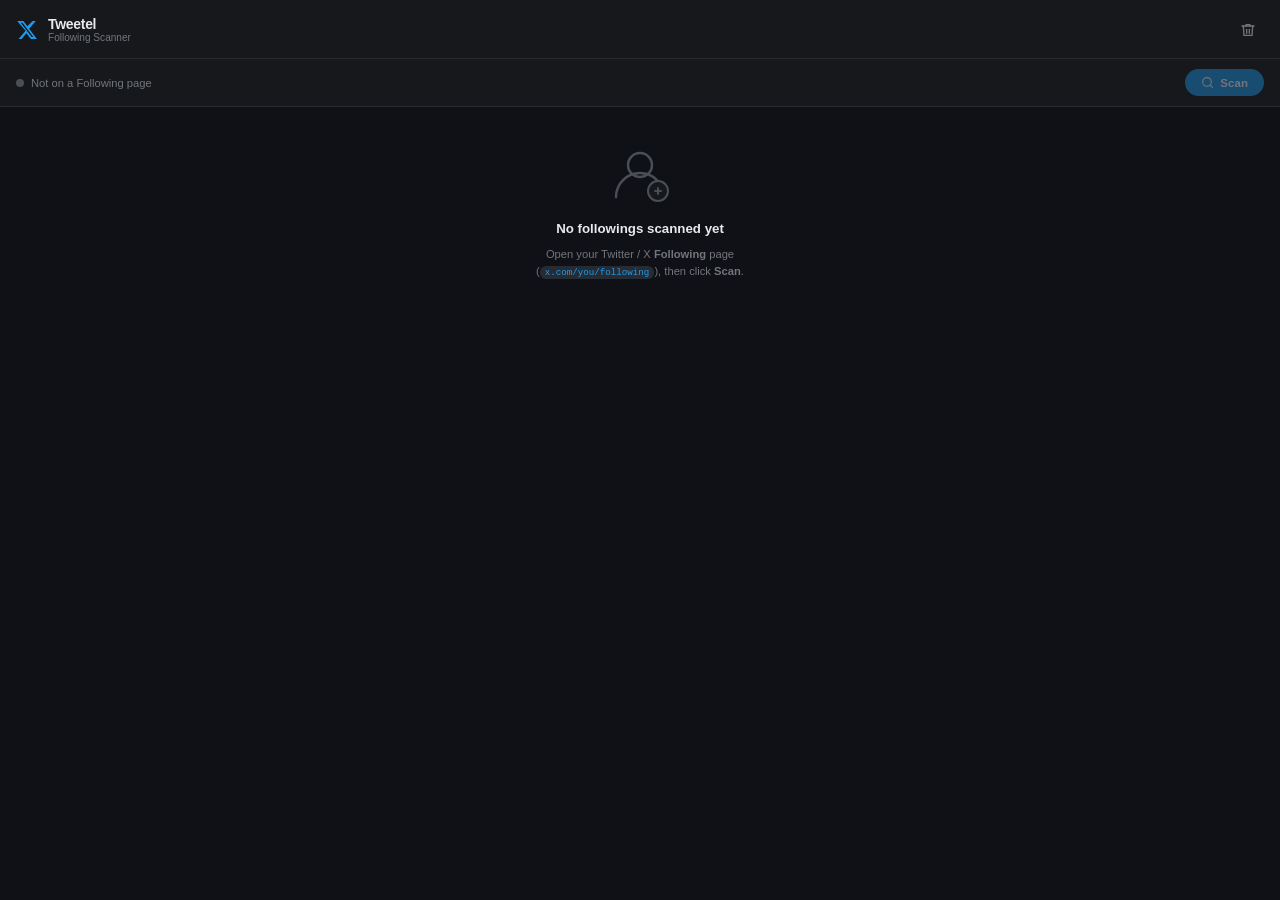
==== popup.html @ f7246d22 "Chrome extension tweetel v1.0.0 Scan every account you follow on X/Twitter, store them locally, and " ====
<!doctype html>
<html lang="en">
    <head>
        <meta charset="UTF-8" />
        <meta name="viewport" content="width=device-width, initial-scale=1.0" />
        <title>Tweetel – Following Scanner</title>
        <link rel="stylesheet" href="popup.css" />
    </head>
    <body>
        <!-- ═══════════════════════════════════════════════
       HEADER
  ═══════════════════════════════════════════════ -->
        <header class="app-header">
            <div class="brand">
                <svg
                    class="brand-icon"
                    viewBox="0 0 24 24"
                    fill="none"
                    xmlns="http://www.w3.org/2000/svg"
                >
                    <path
                        d="M18.244 2.25h3.308l-7.227 8.26 8.502 11.24H16.17l-4.714-6.231-5.401 6.231H2.744l7.736-8.857L1.254 2.25H8.08l4.259 5.63L18.244 2.25zm-1.161 17.52h1.833L7.084 4.126H5.117L17.083 19.77z"
                        fill="currentColor"
                    />
                </svg>
                <div class="brand-text">
                    <span class="brand-name">Tweetel</span>
                    <span class="brand-sub">Following Scanner</span>
                </div>
            </div>
            <button
                id="btn-clear"
                class="btn-icon"
                title="Clear all stored data"
            >
                <svg
                    viewBox="0 0 24 24"
                    fill="none"
                    stroke="currentColor"
                    stroke-width="2"
                    stroke-linecap="round"
                    stroke-linejoin="round"
                >
                    <polyline points="3 6 5 6 21 6" />
                    <path d="M19 6l-1 14H6L5 6" />
                    <path d="M10 11v6M14 11v6" />
                    <path d="M9 6V4h6v2" />
                </svg>
            </button>
        </header>

        <!-- ═══════════════════════════════════════════════
       STATUS BAR
  ═══════════════════════════════════════════════ -->
        <section class="status-bar" id="status-bar">
            <!-- Page indicator -->
            <div class="page-indicator" id="page-indicator">
                <span class="dot dot--off" id="page-dot"></span>
                <span id="page-label">Not on a Following page</span>
            </div>

            <!-- Scan controls -->
            <div class="scan-controls">
                <button id="btn-scan" class="btn btn--primary" disabled>
                    <svg
                        class="btn-icon-svg"
                        viewBox="0 0 24 24"
                        fill="none"
                        stroke="currentColor"
                        stroke-width="2"
                        stroke-linecap="round"
                        stroke-linejoin="round"
                    >
                        <circle cx="11" cy="11" r="8" />
                        <line x1="21" y1="21" x2="16.65" y2="16.65" />
                    </svg>
                    <span id="btn-scan-label">Scan</span>
                </button>
            </div>
        </section>

        <!-- ═══════════════════════════════════════════════
       PROGRESS (hidden until scanning)
  ═══════════════════════════════════════════════ -->
        <div class="progress-wrap" id="progress-wrap" hidden>
            <div class="progress-bar-track">
                <div class="progress-bar-fill" id="progress-bar-fill"></div>
            </div>
            <div class="progress-meta">
                <span class="spinner"></span>
                <span id="progress-text">Scanning…</span>
            </div>
        </div>

        <!-- ═══════════════════════════════════════════════
       STATS ROW
  ═══════════════════════════════════════════════ -->
        <div class="stats-row" id="stats-row" hidden>
            <div class="stat-card">
                <span class="stat-value" id="stat-total">0</span>
                <span class="stat-label">Stored</span>
            </div>
            <div class="stat-card">
                <span class="stat-value" id="stat-filtered">0</span>
                <span class="stat-label">Shown</span>
            </div>
            <div class="stat-card">
                <span class="stat-value" id="stat-last-scan">—</span>
                <span class="stat-label">Last scan</span>
            </div>
        </div>

        <!-- ═══════════════════════════════════════════════
       DEBUG TELEMETRY
  ═══════════════════════════════════════════════ -->
        <section class="debug-panel" id="debug-panel" hidden>
            <div class="debug-header">
                <span class="debug-title">Debug telemetry</span>
                <span class="debug-pill" id="debug-live-pill">Idle</span>
            </div>
            <div class="debug-grid">
                <div class="debug-item">
                    <span class="debug-key">Idle</span>
                    <span class="debug-value" id="debug-idle-count">0</span>
                </div>
                <div class="debug-item">
                    <span class="debug-key">Resume</span>
                    <span class="debug-value" id="debug-resume-attempts"
                        >0</span
                    >
                </div>
                <div class="debug-item">
                    <span class="debug-key">Moved</span>
                    <span class="debug-value" id="debug-last-moved">—</span>
                </div>
                <div class="debug-item">
                    <span class="debug-key">Bottom</span>
                    <span class="debug-value" id="debug-at-bottom">—</span>
                </div>
                <div class="debug-item">
                    <span class="debug-key">Cycle delay</span>
                    <span class="debug-value" id="debug-cycle-delay">—</span>
                </div>
                <div class="debug-item">
                    <span class="debug-key">Settle</span>
                    <span class="debug-value" id="debug-settle-delay">—</span>
                </div>
                <div class="debug-item debug-item--wide">
                    <span class="debug-key">Scroller</span>
                    <span
                        class="debug-value debug-value--mono"
                        id="debug-scroller"
                        >—</span
                    >
                </div>
                <div class="debug-item debug-item--wide">
                    <span class="debug-key">Last action</span>
                    <span class="debug-value" id="debug-last-action"
                        >Waiting for telemetry…</span
                    >
                </div>
            </div>
        </section>

        <!-- ═══════════════════════════════════════════════
       SEARCH BAR
  ═══════════════════════════════════════════════ -->
        <div class="search-wrap" id="search-wrap" hidden>
            <div class="search-field">
                <svg
                    class="search-icon"
                    viewBox="0 0 24 24"
                    fill="none"
                    stroke="currentColor"
                    stroke-width="2"
                    stroke-linecap="round"
                    stroke-linejoin="round"
                >
                    <circle cx="11" cy="11" r="8" />
                    <line x1="21" y1="21" x2="16.65" y2="16.65" />
                </svg>
                <input
                    type="search"
                    id="search-input"
                    placeholder="Search by name or @handle…"
                    autocomplete="off"
                    spellcheck="false"
                />
                <button
                    class="clear-search"
                    id="clear-search"
                    hidden
                    aria-label="Clear search"
                >
                    <svg
                        viewBox="0 0 24 24"
                        fill="none"
                        stroke="currentColor"
                        stroke-width="2.5"
                        stroke-linecap="round"
                    >
                        <line x1="18" y1="6" x2="6" y2="18" />
                        <line x1="6" y1="6" x2="18" y2="18" />
                    </svg>
                </button>
            </div>
        </div>

        <!-- ═══════════════════════════════════════════════
       RESULTS LIST
  ═══════════════════════════════════════════════ -->
        <main class="results-wrap" id="results-wrap">
            <!-- Empty / onboarding state -->
            <div class="empty-state" id="empty-state">
                <svg
                    class="empty-icon"
                    viewBox="0 0 64 64"
                    fill="none"
                    xmlns="http://www.w3.org/2000/svg"
                >
                    <circle
                        cx="32"
                        cy="22"
                        r="12"
                        stroke="currentColor"
                        stroke-width="2.5"
                    />
                    <path
                        d="M8 54c0-13.255 10.745-24 24-24s24 10.745 24 24"
                        stroke="currentColor"
                        stroke-width="2.5"
                        stroke-linecap="round"
                    />
                    <circle
                        cx="50"
                        cy="48"
                        r="10"
                        fill="var(--surface)"
                        stroke="currentColor"
                        stroke-width="2"
                    />
                    <line
                        x1="47"
                        y1="48"
                        x2="53"
                        y2="48"
                        stroke="currentColor"
                        stroke-width="2"
                        stroke-linecap="round"
                    />
                    <line
                        x1="50"
                        y1="45"
                        x2="50"
                        y2="51"
                        stroke="currentColor"
                        stroke-width="2"
                        stroke-linecap="round"
                    />
                </svg>
                <p class="empty-title">No followings scanned yet</p>
                <p class="empty-body">
                    Open your Twitter&nbsp;/ X&nbsp;<strong>Following</strong>
                    page (<code>x.com/you/following</code>), then
                    click&nbsp;<strong>Scan</strong>.
                </p>
            </div>

            <!-- No results for search query -->
            <div class="no-results" id="no-results" hidden>
                <svg
                    viewBox="0 0 24 24"
                    fill="none"
                    stroke="currentColor"
                    stroke-width="1.8"
                    stroke-linecap="round"
                    stroke-linejoin="round"
                >
                    <circle cx="11" cy="11" r="8" />
                    <line x1="21" y1="21" x2="16.65" y2="16.65" />
                    <line x1="8" y1="11" x2="14" y2="11" />
                </svg>
                <p>No results for "<span id="no-results-query"></span>"</p>
            </div>

            <!-- The actual user cards -->
            <ul class="user-list" id="user-list" role="list"></ul>
        </main>

        <!-- ═══════════════════════════════════════════════
       PAGINATION
  ═══════════════════════════════════════════════ -->
        <footer class="pagination" id="pagination" hidden>
            <button class="page-btn" id="btn-first" title="First page" disabled>
                <svg
                    viewBox="0 0 24 24"
                    fill="none"
                    stroke="currentColor"
                    stroke-width="2"
                    stroke-linecap="round"
                    stroke-linejoin="round"
                >
                    <polyline points="11 17 6 12 11 7" />
                    <line x1="18" y1="12" x2="6" y2="12" />
                </svg>
            </button>
            <button
                class="page-btn"
                id="btn-prev"
                title="Previous page"
                disabled
            >
                <svg
                    viewBox="0 0 24 24"
                    fill="none"
                    stroke="currentColor"
                    stroke-width="2"
                    stroke-linecap="round"
                    stroke-linejoin="round"
                >
                    <polyline points="15 18 9 12 15 6" />
                </svg>
            </button>

            <span class="page-info" id="page-info">Page 1 of 1</span>

            <button class="page-btn" id="btn-next" title="Next page" disabled>
                <svg
                    viewBox="0 0 24 24"
                    fill="none"
                    stroke="currentColor"
                    stroke-width="2"
                    stroke-linecap="round"
                    stroke-linejoin="round"
                >
                    <polyline points="9 18 15 12 9 6" />
                </svg>
            </button>
            <button class="page-btn" id="btn-last" title="Last page" disabled>
                <svg
                    viewBox="0 0 24 24"
                    fill="none"
                    stroke="currentColor"
                    stroke-width="2"
                    stroke-linecap="round"
                    stroke-linejoin="round"
                >
                    <polyline points="13 17 18 12 13 7" />
                    <line x1="6" y1="12" x2="18" y2="12" />
                </svg>
            </button>
        </footer>

        <!-- ═══════════════════════════════════════════════
       TOAST NOTIFICATION
  ═══════════════════════════════════════════════ -->
        <div class="toast" id="toast" role="status" aria-live="polite"></div>

        <script src="popup.js"></script>
    </body>
</html>
---- popup.css ----
/* ============================================================
   Tweetel – popup.css
   Dark, Twitter/X-inspired theme for the extension popup
   ============================================================ */

/* ─── Reset & Base ──────────────────────────────────────────── */
*,
*::before,
*::after {
    box-sizing: border-box;
    margin: 0;
    padding: 0;
}

:root {
    /* Brand palette */
    --blue: #1d9bf0;
    --blue-hover: #1a8cd8;
    --blue-dim: rgba(29, 155, 240, 0.15);

    /* Surfaces */
    --bg: #0f1117;
    --surface: #16181c;
    --surface-2: #1e2127;
    --surface-3: #272b33;
    --border: rgba(255, 255, 255, 0.08);
    --border-focus: rgba(29, 155, 240, 0.55);

    /* Text */
    --text-primary: #e7e9ea;
    --text-secondary: #71767b;
    --text-muted: #4a4f56;
    --text-link: #1d9bf0;

    /* Semantic */
    --success: #00ba7c;
    --success-dim: rgba(0, 186, 124, 0.15);
    --warn: #ffad1f;
    --warn-dim: rgba(255, 173, 31, 0.15);
    --danger: #f4212e;
    --danger-dim: rgba(244, 33, 46, 0.15);

    /* Layout */
    --radius-sm: 6px;
    --radius-md: 10px;
    --radius-lg: 16px;
    --radius-pill: 9999px;

    /* Transitions */
    --t-fast: 120ms ease;
    --t-base: 200ms ease;
    --t-slow: 350ms ease;
}

html {
    font-size: 14px;
    -webkit-font-smoothing: antialiased;
}

body {
    width: 100%;
    min-width: 280px;
    height: 100dvh;
    background: var(--bg);
    color: var(--text-primary);
    font-family:
        -apple-system, BlinkMacSystemFont, "Segoe UI", Roboto, "Helvetica Neue",
        Arial, sans-serif;
    display: flex;
    flex-direction: column;
    overflow: hidden;
}

button {
    cursor: pointer;
    border: none;
    background: none;
    font-family: inherit;
    font-size: inherit;
    color: inherit;
}

button:disabled {
    cursor: not-allowed;
    opacity: 0.4;
}

input {
    font-family: inherit;
    font-size: inherit;
}

a {
    color: var(--text-link);
    text-decoration: none;
}

a:hover {
    text-decoration: underline;
}

code {
    font-family:
        "SFMono-Regular", Consolas, "Liberation Mono", Menlo, monospace;
    font-size: 0.82em;
    background: var(--surface-3);
    padding: 1px 5px;
    border-radius: var(--radius-sm);
    color: var(--blue);
}

/* ─── Scrollbar ─────────────────────────────────────────────── */
::-webkit-scrollbar {
    width: 5px;
}
::-webkit-scrollbar-track {
    background: transparent;
}
::-webkit-scrollbar-thumb {
    background: var(--surface-3);
    border-radius: var(--radius-pill);
}
::-webkit-scrollbar-thumb:hover {
    background: var(--text-muted);
}

/* ─── Header ────────────────────────────────────────────────── */
.app-header {
    display: flex;
    align-items: center;
    justify-content: space-between;
    padding: 14px 16px 12px;
    border-bottom: 1px solid var(--border);
    flex-shrink: 0;
    background: var(--surface);
}

.brand {
    display: flex;
    align-items: center;
    gap: 10px;
}

.brand-icon {
    width: 22px;
    height: 22px;
    color: var(--blue);
    flex-shrink: 0;
}

.brand-text {
    display: flex;
    flex-direction: column;
    line-height: 1.2;
}

.brand-name {
    font-size: 1rem;
    font-weight: 700;
    color: var(--text-primary);
    letter-spacing: -0.3px;
}

.brand-sub {
    font-size: 0.72rem;
    color: var(--text-secondary);
    font-weight: 400;
}

/* Icon-only button in header */
.btn-icon {
    width: 32px;
    height: 32px;
    display: flex;
    align-items: center;
    justify-content: center;
    border-radius: var(--radius-pill);
    color: var(--text-secondary);
    transition:
        background var(--t-fast),
        color var(--t-fast);
    flex-shrink: 0;
}

.btn-icon svg {
    width: 16px;
    height: 16px;
}

.btn-icon:hover:not(:disabled) {
    background: var(--danger-dim);
    color: var(--danger);
}

/* ─── Status Bar ────────────────────────────────────────────── */
.status-bar {
    display: flex;
    align-items: center;
    justify-content: space-between;
    gap: 10px;
    padding: 10px 16px;
    border-bottom: 1px solid var(--border);
    flex-shrink: 0;
    background: var(--surface);
}

.page-indicator {
    display: flex;
    align-items: center;
    gap: 7px;
    font-size: 0.8rem;
    color: var(--text-secondary);
    min-width: 0;
    overflow: hidden;
}

.page-indicator span:last-child {
    white-space: nowrap;
    overflow: hidden;
    text-overflow: ellipsis;
}

/* Status dot */
.dot {
    width: 8px;
    height: 8px;
    border-radius: 50%;
    flex-shrink: 0;
    transition:
        background var(--t-base),
        box-shadow var(--t-base);
}

.dot--off {
    background: var(--text-muted);
}
.dot--ready {
    background: var(--success);
    box-shadow: 0 0 6px var(--success);
}
.dot--scanning {
    background: var(--blue);
    box-shadow: 0 0 8px var(--blue);
    animation: pulse-dot 1.2s ease-in-out infinite;
}
.dot--done {
    background: var(--success);
    box-shadow: 0 0 6px var(--success);
}

@keyframes pulse-dot {
    0%,
    100% {
        opacity: 1;
        transform: scale(1);
    }
    50% {
        opacity: 0.5;
        transform: scale(0.7);
    }
}

/* Primary action button */
.scan-controls {
    flex-shrink: 0;
}

.btn {
    display: inline-flex;
    align-items: center;
    gap: 6px;
    padding: 7px 16px;
    border-radius: var(--radius-pill);
    font-size: 0.82rem;
    font-weight: 700;
    letter-spacing: 0.1px;
    transition:
        background var(--t-fast),
        transform var(--t-fast),
        box-shadow var(--t-fast),
        opacity var(--t-fast);
    white-space: nowrap;
}

.btn--primary {
    background: var(--blue);
    color: #fff;
}

.btn--primary:hover:not(:disabled) {
    background: var(--blue-hover);
    box-shadow: 0 2px 12px rgba(29, 155, 240, 0.4);
}

.btn--primary:active:not(:disabled) {
    transform: scale(0.96);
}

.btn--stop {
    background: var(--danger-dim);
    color: var(--danger);
    border: 1px solid rgba(244, 33, 46, 0.3);
}

.btn--stop:hover:not(:disabled) {
    background: var(--danger);
    color: #fff;
    border-color: transparent;
}

.btn-icon-svg {
    width: 13px;
    height: 13px;
    flex-shrink: 0;
}

/* ─── Progress ──────────────────────────────────────────────── */
.progress-wrap {
    padding: 10px 16px 8px;
    border-bottom: 1px solid var(--border);
    background: var(--surface);
    flex-shrink: 0;
}

.progress-bar-track {
    height: 3px;
    background: var(--surface-3);
    border-radius: var(--radius-pill);
    overflow: hidden;
    margin-bottom: 7px;
}

.progress-bar-fill {
    height: 100%;
    width: 0%;
    background: linear-gradient(90deg, var(--blue) 0%, #60c8ff 100%);
    border-radius: var(--radius-pill);
    transition: width 0.4s ease;
    animation: shimmer-bar 1.8s linear infinite;
    background-size: 200% 100%;
}

@keyframes shimmer-bar {
    0% {
        background-position: 200% center;
    }
    100% {
        background-position: -200% center;
    }
}

.progress-meta {
    display: flex;
    align-items: center;
    gap: 8px;
    font-size: 0.77rem;
    color: var(--text-secondary);
}

/* Spinner */
.spinner {
    width: 12px;
    height: 12px;
    border: 2px solid var(--surface-3);
    border-top-color: var(--blue);
    border-radius: 50%;
    flex-shrink: 0;
    animation: spin 0.7s linear infinite;
}

@keyframes spin {
    to {
        transform: rotate(360deg);
    }
}

/* ─── Stats Row ─────────────────────────────────────────────── */
.stats-row {
    display: flex;
    align-items: stretch;
    border-bottom: 1px solid var(--border);
    flex-shrink: 0;
}

.stat-card {
    flex: 1;
    display: flex;
    flex-direction: column;
    align-items: center;
    justify-content: center;
    padding: 10px 8px;
    gap: 2px;
    position: relative;
}

.stat-card + .stat-card::before {
    content: "";
    position: absolute;
    left: 0;
    top: 20%;
    height: 60%;
    width: 1px;
    background: var(--border);
}

.stat-value {
    font-size: 1.2rem;
    font-weight: 800;
    color: var(--text-primary);
    line-height: 1;
    letter-spacing: -0.5px;
}

.stat-label {
    font-size: 0.68rem;
    color: var(--text-secondary);
    text-transform: uppercase;
    letter-spacing: 0.5px;
    font-weight: 500;
}

/* ─── Search Bar ─────────────────────────────────────────────── */
.debug-panel {
    padding: 12px 16px;
    border-bottom: 1px solid var(--border);
    background: linear-gradient(
        180deg,
        rgba(29, 155, 240, 0.06) 0%,
        rgba(29, 155, 240, 0.015) 100%
    );
    flex-shrink: 0;
}

.debug-header {
    display: flex;
    align-items: center;
    justify-content: space-between;
    gap: 10px;
    margin-bottom: 10px;
}

.debug-title {
    font-size: 0.78rem;
    font-weight: 700;
    color: var(--text-primary);
    letter-spacing: 0.2px;
}

.debug-pill {
    display: inline-flex;
    align-items: center;
    justify-content: center;
    min-width: 44px;
    padding: 4px 8px;
    border-radius: var(--radius-pill);
    font-size: 0.68rem;
    font-weight: 700;
    color: var(--text-secondary);
    background: var(--surface-3);
    border: 1px solid var(--border);
}

.debug-grid {
    display: grid;
    grid-template-columns: repeat(2, minmax(0, 1fr));
    gap: 8px;
}

.debug-item {
    display: flex;
    flex-direction: column;
    gap: 3px;
    min-width: 0;
    padding: 9px 10px;
    border-radius: var(--radius-md);
    background: rgba(255, 255, 255, 0.025);
    border: 1px solid var(--border);
}

.debug-item--wide {
    grid-column: 1 / -1;
}

.debug-key {
    font-size: 0.66rem;
    font-weight: 700;
    text-transform: uppercase;
    letter-spacing: 0.55px;
    color: var(--text-muted);
}

.debug-value {
    font-size: 0.8rem;
    font-weight: 600;
    color: var(--text-primary);
    line-height: 1.35;
    word-break: break-word;
}

.debug-value--mono {
    font-family:
        "SFMono-Regular", Consolas, "Liberation Mono", Menlo, monospace;
    font-size: 0.72rem;
    color: var(--blue);
}

.search-wrap {
    padding: 10px 16px;
    border-bottom: 1px solid var(--border);
    flex-shrink: 0;
    background: var(--bg);
}

.search-field {
    display: flex;
    align-items: center;
    gap: 8px;
    background: var(--surface-2);
    border: 1.5px solid var(--border);
    border-radius: var(--radius-pill);
    padding: 7px 12px;
    transition:
        border-color var(--t-fast),
        box-shadow var(--t-fast);
}

.search-field:focus-within {
    border-color: var(--border-focus);
    box-shadow: 0 0 0 3px var(--blue-dim);
}

.search-icon {
    width: 14px;
    height: 14px;
    color: var(--text-secondary);
    flex-shrink: 0;
}

.search-field input {
    flex: 1;
    background: none;
    border: none;
    outline: none;
    color: var(--text-primary);
    font-size: 0.83rem;
    caret-color: var(--blue);
}

.search-field input::placeholder {
    color: var(--text-muted);
}

.clear-search {
    display: flex;
    align-items: center;
    justify-content: center;
    width: 18px;
    height: 18px;
    border-radius: 50%;
    background: var(--surface-3);
    color: var(--text-secondary);
    transition:
        background var(--t-fast),
        color var(--t-fast);
    flex-shrink: 0;
}

.clear-search svg {
    width: 10px;
    height: 10px;
}

.clear-search:hover {
    background: var(--text-secondary);
    color: var(--bg);
}

/* ─── Results Wrap ───────────────────────────────────────────── */
.results-wrap {
    flex: 1;
    overflow-y: auto;
    min-height: 0;
}

/* ─── Empty / Onboarding State ───────────────────────────────── */
.empty-state {
    display: flex;
    flex-direction: column;
    align-items: center;
    justify-content: center;
    text-align: center;
    padding: 36px 28px;
    gap: 10px;
}

.empty-icon {
    width: 64px;
    height: 64px;
    color: var(--text-muted);
    margin-bottom: 4px;
}

.empty-title {
    font-size: 0.95rem;
    font-weight: 700;
    color: var(--text-primary);
}

.empty-body {
    font-size: 0.8rem;
    color: var(--text-secondary);
    line-height: 1.55;
    max-width: 280px;
}

/* ─── No Results State ───────────────────────────────────────── */
.no-results {
    display: flex;
    flex-direction: column;
    align-items: center;
    justify-content: center;
    gap: 8px;
    padding: 36px 28px;
    color: var(--text-muted);
    font-size: 0.82rem;
}

.no-results svg {
    width: 36px;
    height: 36px;
    opacity: 0.5;
}

.no-results p {
    color: var(--text-secondary);
}

/* ─── User List ──────────────────────────────────────────────── */
.user-list {
    list-style: none;
    padding: 6px 0;
}

.user-card {
    display: flex;
    align-items: flex-start;
    gap: 11px;
    padding: 10px 16px;
    border-bottom: 1px solid var(--border);
    transition: background var(--t-fast);
    cursor: default;
    animation: fade-in var(--t-slow) both;
}

@keyframes fade-in {
    from {
        opacity: 0;
        transform: translateY(5px);
    }
    to {
        opacity: 1;
        transform: translateY(0);
    }
}

.user-card:last-child {
    border-bottom: none;
}

.user-card:hover {
    background: var(--surface-2);
}

/* Avatar */
.user-avatar-wrap {
    flex-shrink: 0;
    position: relative;
}

.user-avatar {
    width: 42px;
    height: 42px;
    border-radius: 50%;
    object-fit: cover;
    background: var(--surface-3);
    display: block;
    border: 1.5px solid var(--border);
}

.avatar-placeholder {
    width: 42px;
    height: 42px;
    border-radius: 50%;
    background: var(--surface-3);
    display: flex;
    align-items: center;
    justify-content: center;
    font-size: 1rem;
    font-weight: 700;
    color: var(--text-secondary);
    border: 1.5px solid var(--border);
    letter-spacing: -0.5px;
    flex-shrink: 0;
}

/* Verified badge overlay */
.verified-badge {
    position: absolute;
    bottom: -2px;
    right: -3px;
    width: 16px;
    height: 16px;
    border-radius: 50%;
    background: var(--bg);
    display: flex;
    align-items: center;
    justify-content: center;
}

.verified-badge svg {
    width: 14px;
    height: 14px;
}

/* User info block */
.user-info {
    flex: 1;
    min-width: 0;
    display: flex;
    flex-direction: column;
    gap: 2px;
}

.user-name-row {
    display: flex;
    align-items: center;
    gap: 5px;
    min-width: 0;
}

.user-name {
    font-size: 0.88rem;
    font-weight: 700;
    color: var(--text-primary);
    white-space: nowrap;
    overflow: hidden;
    text-overflow: ellipsis;
    line-height: 1.3;
}

/* Inline verified tick (next to name) */
.inline-verified svg {
    width: 14px;
    height: 14px;
    flex-shrink: 0;
    vertical-align: middle;
}

.user-handle {
    font-size: 0.78rem;
    color: var(--text-secondary);
    white-space: nowrap;
    overflow: hidden;
    text-overflow: ellipsis;
    line-height: 1.3;
}

.user-bio {
    font-size: 0.78rem;
    color: var(--text-secondary);
    line-height: 1.45;
    display: -webkit-box;
    -webkit-line-clamp: 2;
    line-clamp: 2;
    -webkit-box-orient: vertical;
    overflow: hidden;
    margin-top: 3px;
}

/* External link button */
.user-link-btn {
    flex-shrink: 0;
    width: 28px;
    height: 28px;
    display: flex;
    align-items: center;
    justify-content: center;
    border-radius: var(--radius-pill);
    color: var(--text-muted);
    transition:
        background var(--t-fast),
        color var(--t-fast);
    align-self: center;
}

.user-link-btn svg {
    width: 14px;
    height: 14px;
}

.user-link-btn:hover {
    background: var(--blue-dim);
    color: var(--blue);
}

/* ─── Search highlight ───────────────────────────────────────── */
mark {
    background: rgba(29, 155, 240, 0.28);
    color: var(--blue);
    border-radius: 3px;
    padding: 0 1px;
}

/* ─── Pagination ─────────────────────────────────────────────── */
.pagination {
    display: flex;
    align-items: center;
    justify-content: center;
    gap: 4px;
    padding: 8px 16px;
    border-top: 1px solid var(--border);
    background: var(--surface);
    flex-shrink: 0;
}

.page-btn {
    width: 30px;
    height: 30px;
    display: flex;
    align-items: center;
    justify-content: center;
    border-radius: var(--radius-md);
    color: var(--text-secondary);
    transition:
        background var(--t-fast),
        color var(--t-fast);
}

.page-btn svg {
    width: 14px;
    height: 14px;
}

.page-btn:hover:not(:disabled) {
    background: var(--surface-3);
    color: var(--text-primary);
}

.page-info {
    flex: 1;
    text-align: center;
    font-size: 0.78rem;
    color: var(--text-secondary);
    font-variant-numeric: tabular-nums;
    user-select: none;
}

/* ─── Toast Notification ─────────────────────────────────────── */
.toast {
    position: fixed;
    bottom: 56px;
    left: 50%;
    transform: translateX(-50%) translateY(12px);
    background: var(--surface-3);
    color: var(--text-primary);
    font-size: 0.78rem;
    padding: 8px 16px;
    border-radius: var(--radius-pill);
    box-shadow: 0 4px 20px rgba(0, 0, 0, 0.5);
    white-space: nowrap;
    pointer-events: none;
    opacity: 0;
    transition:
        opacity var(--t-base),
        transform var(--t-base);
    z-index: 999;
    border: 1px solid var(--border);
    max-width: calc(100% - 32px);
    overflow: hidden;
    text-overflow: ellipsis;
}

.toast.show {
    opacity: 1;
    transform: translateX(-50%) translateY(0);
}

.toast.toast--success {
    background: var(--success-dim);
    border-color: var(--success);
    color: var(--success);
}
.toast.toast--error {
    background: var(--danger-dim);
    border-color: var(--danger);
    color: var(--danger);
}
.toast.toast--warn {
    background: var(--warn-dim);
    border-color: var(--warn);
    color: var(--warn);
}

.debug-panel[data-state="scanning"] .debug-pill {
    color: var(--blue);
    background: rgba(29, 155, 240, 0.12);
    border-color: rgba(29, 155, 240, 0.3);
}

.debug-panel[data-state="stalled"] .debug-pill {
    color: var(--warn);
    background: var(--warn-dim);
    border-color: rgba(255, 173, 31, 0.3);
}

.debug-panel[data-state="idle"] .debug-pill,
.debug-panel[data-state="done"] .debug-pill {
    color: var(--success);
    background: var(--success-dim);
    border-color: rgba(0, 186, 124, 0.28);
}

/* ─── Utility helpers ────────────────────────────────────────── */
[hidden] {
    display: none !important;
}
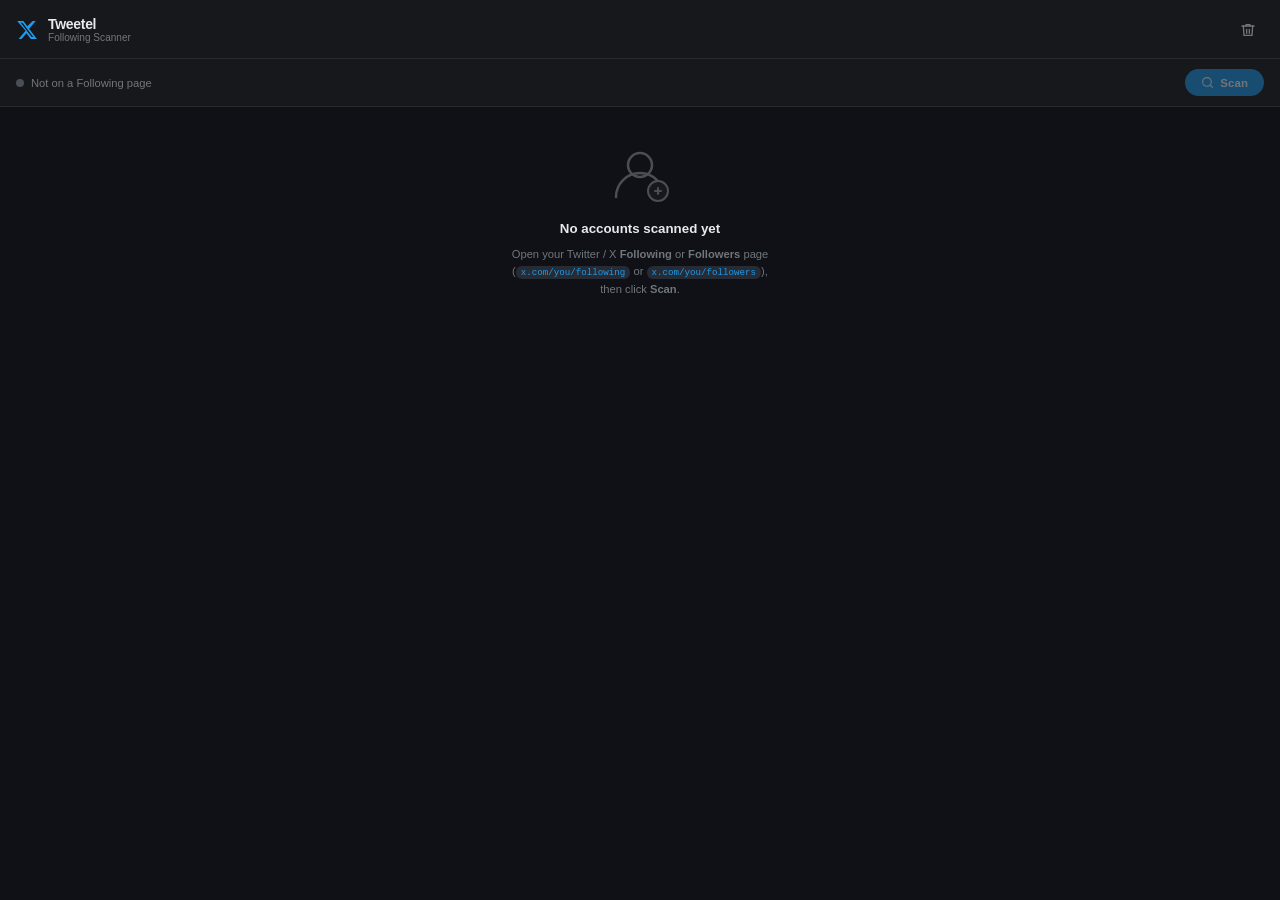
==== commit 0cd2e9f8: "website for the extension" ====
--- a/popup.html
+++ b/popup.html
@@ -105,6 +105,10 @@
                 <span class="stat-label">Shown</span>
             </div>
             <div class="stat-card">
+                <span class="stat-value" id="stat-mutuals">0</span>
+                <span class="stat-label">Mutuals</span>
+            </div>
+            <div class="stat-card">
                 <span class="stat-value" id="stat-last-scan">—</span>
                 <span class="stat-label">Last scan</span>
             </div>
@@ -161,6 +165,36 @@
                 </div>
             </div>
         </section>
+
+        <!-- ═══════════════════════════════════════════════
+       RELATIONSHIP FILTER
+  ═══════════════════════════════════════════════ -->
+        <div class="rel-filter-wrap" id="rel-filter-wrap" hidden>
+            <button
+                class="rel-filter-btn rel-filter-btn--active"
+                data-rel="all"
+                id="filter-all"
+            >
+                All
+            </button>
+            <button
+                class="rel-filter-btn"
+                data-rel="following"
+                id="filter-following"
+            >
+                Following
+            </button>
+            <button
+                class="rel-filter-btn"
+                data-rel="followers"
+                id="filter-followers"
+            >
+                Followers
+            </button>
+            <button class="rel-filter-btn" data-rel="both" id="filter-both">
+                Mutuals
+            </button>
+        </div>
 
         <!-- ═══════════════════════════════════════════════
        SEARCH BAR
@@ -258,10 +292,14 @@
                         stroke-linecap="round"
                     />
                 </svg>
-                <p class="empty-title">No followings scanned yet</p>
+                <p class="empty-title">No accounts scanned yet</p>
                 <p class="empty-body">
-                    Open your Twitter&nbsp;/ X&nbsp;<strong>Following</strong>
-                    page (<code>x.com/you/following</code>), then
+                    Open your Twitter&nbsp;/ X
+                    <strong>Following</strong> or
+                    <strong>Followers</strong> page (<code
+                        >x.com/you/following</code
+                    >
+                    or <code>x.com/you/followers</code>), then
                     click&nbsp;<strong>Scan</strong>.
                 </p>
             </div>
--- a/popup.css
+++ b/popup.css
@@ -419,6 +419,70 @@
     font-weight: 500;
 }
 
+/* ─── Relationship Filter ────────────────────────────────────── */
+.rel-filter-wrap {
+    display: flex;
+    align-items: center;
+    gap: 6px;
+    padding: 8px 16px;
+    border-bottom: 1px solid var(--border);
+    flex-shrink: 0;
+    background: var(--bg);
+    overflow-x: auto;
+    scrollbar-width: none;
+}
+
+.rel-filter-wrap::-webkit-scrollbar {
+    display: none;
+}
+
+.rel-filter-btn {
+    flex-shrink: 0;
+    padding: 5px 13px;
+    border-radius: var(--radius-pill);
+    font-size: 0.75rem;
+    font-weight: 600;
+    color: var(--text-secondary);
+    background: var(--surface-2);
+    border: 1.5px solid var(--border);
+    transition:
+        background var(--t-fast),
+        color var(--t-fast),
+        border-color var(--t-fast);
+    white-space: nowrap;
+    cursor: pointer;
+}
+
+.rel-filter-btn:hover:not(.rel-filter-btn--active) {
+    background: var(--surface-3);
+    color: var(--text-primary);
+}
+
+/* Active state — colour varies by which tab is selected */
+.rel-filter-btn--active[data-rel="all"] {
+    background: var(--surface-3);
+    color: var(--text-primary);
+    border-color: rgba(255, 255, 255, 0.18);
+}
+
+.rel-filter-btn--active[data-rel="following"] {
+    background: var(--blue-dim);
+    color: var(--blue);
+    border-color: rgba(29, 155, 240, 0.35);
+}
+
+.rel-filter-btn--active[data-rel="followers"] {
+    background: var(--success-dim);
+    color: var(--success);
+    border-color: rgba(0, 186, 124, 0.35);
+}
+
+.rel-filter-btn--active[data-rel="both"] {
+    background: rgba(160, 100, 255, 0.14);
+    color: #a064ff;
+    border-color: rgba(160, 100, 255, 0.35);
+}
+
 /* ─── Search Bar ─────────────────────────────────────────────── */
 .debug-panel {
     padding: 12px 16px;
@@ -775,6 +839,39 @@
     -webkit-box-orient: vertical;
     overflow: hidden;
     margin-top: 3px;
+}
+
+/* Relationship badge */
+.rel-badge {
+    display: inline-flex;
+    align-items: center;
+    padding: 2px 7px;
+    border-radius: var(--radius-pill);
+    font-size: 0.65rem;
+    font-weight: 700;
+    letter-spacing: 0.2px;
+    white-space: nowrap;
+    flex-shrink: 0;
+    align-self: flex-start;
+    margin-top: 4px;
+}
+
+.rel-badge--following {
+    background: var(--blue-dim);
+    color: var(--blue);
+    border: 1px solid rgba(29, 155, 240, 0.28);
+}
+
+.rel-badge--followers {
+    background: var(--success-dim);
+    color: var(--success);
+    border: 1px solid rgba(0, 186, 124, 0.28);
+}
+
+.rel-badge--both {
+    background: rgba(160, 100, 255, 0.13);
+    color: #a064ff;
+    border: 1px solid rgba(160, 100, 255, 0.28);
 }
 
 /* External link button */
